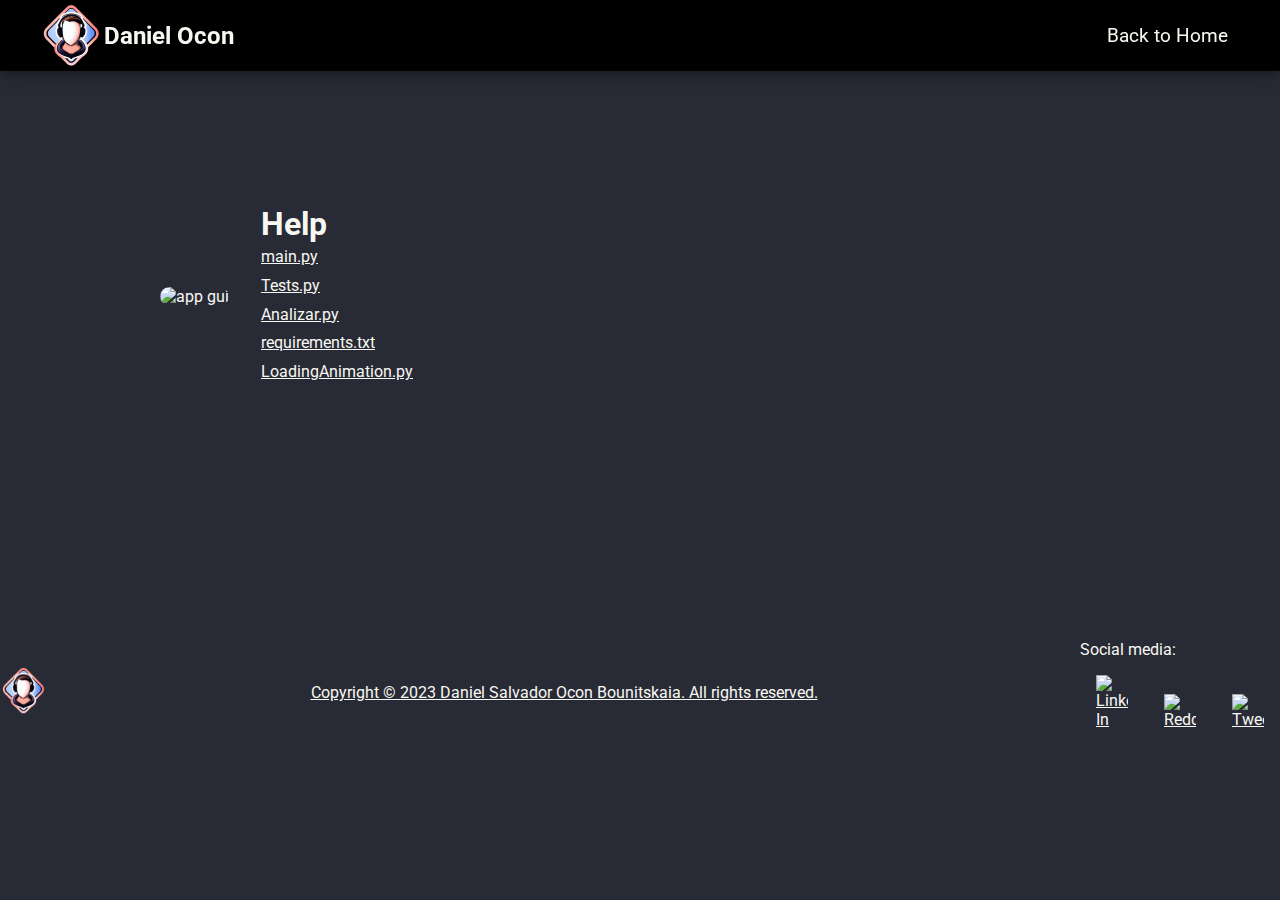
==== html/code/index.html @ 312e22c2 "pythonHTML" ====
<!DOCTYPE html>

<head>
    <meta charset='utf-8'>
    <meta http-equiv='X-UA-Compatible' content='IE=edge'>
    <title>Ayuda</title>
    <meta name='viewport' content='width=device-width, initial-scale=1'>
    <link rel='stylesheet' type='text/css' media='screen' href='../../main.css'>
    <link rel='stylesheet' type='text/css' media='screen' href='../../css/style.css'>
    <script src='../../main.js'></script>
</head>

<body>
    <header class="header">
        <div id="logo">
            <a href="../../index.html"><img id="logo" src="../../imgs/logo.png" alt="logo"></a>
            <h2>Daniel Ocon</h2>
        </div>
        <nav class="navigation">
            <input type="checkbox" class="toggle-menu">
            <div class="hamburger"></div>
            <ul class="menu">
                <li><a href="../../index.html">Back to Home</a></li>
            </ul>
        </nav>

    </header>
    <main id="projects-main-section">
        <section class="projects-page" id="project1">
            <div class="img"><img src="../../imgs/OconMusicAnalysisGUI.PNG" alt="app gui"></div>
            <div class="projects-text-content">
                <h1>Help</h1>
                <p><a href="main.py.html">main.py</a><br /><a href="Tests.py.html">Tests.py</a><br /><a
                    href="Analizar.py.html">Analizar.py</a><br /><a href="requirements.txt.html">requirements.txt</a><br /><a
                    href="LoadingAnimation.py.html">LoadingAnimation.py</a><br />
                </p>
            </div>
        </section>
    </main>
    <footer>
        <div class="img"><img src="../../imgs/logo.png" alt="image about"></div>
        <a class="copyright-link" href="copyright.html">Copyright © 2023 Daniel Salvador Ocon Bounitskaia. All rights
            reserved.</a>
        <div class="footer-social-media">
            <p>Social media:</p>
            <p class="social-media">
                <a target='_blank' href='https://www.linkedin.com/shareArticle?mini=true&amp;url=danielocon/github.io'>
                    <img src='https://www.matthewb.id.au/social/linkedin_s.png' alt='Linked In' /></a>
                <a target='_blank' href='https://www.reddit.com/submit?url=danielocon/github.io'>
                    <img src='https://www.matthewb.id.au/social/reddit_s.png' alt='Reddit' /></a>
                <a target='_blank' href='https://twitter.com/intent/tweet?text=&url=danielocon/github.io'>
                    <img src='https://www.matthewb.id.au/social/twitter_s.png' alt='Tweet' /></a>
            </p>
        </div>
    </footer>
</body>

</html>
---- main.css ----
@import url('https://fonts.googleapis.com/css2?family=Roboto:ital,wght@0,300;0,400;1,300;1,400&display=swap');

/*GENERAL STYLE*/
/*style for the entire web (font, background color and text color)*/
* {
    font-family: 'Roboto';
    color: #f8f8f2;
    margin: 0;
    padding: 0;
    box-sizing: border-box;
}

body {
    background-color: #282a36;
    background-image: url(imgs/background4_pan.png);
    background-size: cover;
    background-position: center;
    background-repeat: no-repeat;
    background-attachment: fixed;
}

/*END GENERAL STYLE*/

/* TOP NAVIGATION BAR*/
/* Header -> using flexbox to set the elements in the right position*/

header {
    position: fixed;
    width: 100%;
    top: 0;
    display: flex;
    justify-content: space-between;
    align-items: center;
    background: black;
    padding: 0 2.5em;
    transition: 0.3s;
    box-shadow: 0 4px 8px 0 rgba(0, 0, 0, 0.2), 0 6px 20px 0 rgba(0, 0, 0, 0.19);
}

#logo a {
    display: block;
}

#logo {
    max-height: 4em;
    max-width: fit-content;
    cursor: pointer;
    display: flex;
    justify-content: space-between;
    align-items: center;
}

/* The nav in the header */
.navigation {
    display: flex;
    justify-content: space-between;
    align-items: center;
}

/*LINKS*/
/* styling the links in the navbar*/
.menu {
    display: flex;
    justify-content: center;
    flex-direction: row;
    align-items: center;
    z-index: 1;
    transition: 0.5;
}

.menu li {
    list-style: none;
    padding: 1.5em 0.75em;
}

.menu li a {
    display: block;
    text-decoration: none;
    font-size: 1.2em;
    position: relative;
    transition: all 0.3s ease 0s;
}

.menu li a::after {
    content: '';
    background-color: #ff79c6;
    width: 0;
    height: 3px;
    position: absolute;
    left: 0;
    bottom: -6px;
    transition: 0.3s;
}

.menu li a:hover::after {
    width: 100%;
}

.navigation li a:hover {
    color: #ff79c6;
}

/* HAMBURGER */
.hamburger {
    position: relative;
    width: 2.5em;
    height: 0.3em;
    background: #f8f8f2;
    border-radius: 2em;
    cursor: pointer;
    z-index: 2;
    right: 3em;
    transition: 0.3s;
}

.hamburger::before,
.hamburger::after {
    content: "";
    position: absolute;
    height: 0.3em;
    width: 2.5em;
    right: 0;
    background: #f8f8f2;
    border-radius: 2em;
    transition: 0.3s;
}


.hamburger::before {
    top: -1em;
}

.hamburger::after {
    top: 1em;
}

/* the checkbox*/
.toggle-menu {
    position: absolute;
    width: 3em;
    height: 3em;
    z-index: 3;
    opacity: 0;
    cursor: pointer;
    top: 2em;
    right: 5.8em;
    border: #ff79c6 solid 1px;
}

.toggle-menu,
.hamburger {
    display: none;
}

header input:checked~.hamburger {
    background: transparent;
}

header input:checked~.hamburger::before {
    top: 0;
    transform: rotate(-45deg);
    width: 2.5em;
}

header input:checked~.hamburger::after {
    top: 0;
    transform: rotate(45deg);
    width: 2.5em;
}

header input:checked~.menu {
    right: 0;
    box-shadow: -1em 0 2em rgba(0, 0, 0, 0.2);
}

@media screen and (max-width: 660px) {

    .hamburger,
    .toggle-menu {
        display: block;
    }

    header {
        padding: 1em 2em;
    }

    .menu {
        justify-content: start;
        flex-direction: column;
        align-items: center;
        position: fixed;
        top: 0;
        right: -15em;
        background: black;
        width: 30%;
        height: 100%;
        padding-top: 5em;
    }

    .manu li {
        width: 100%;
    }

    .manu li a {
        padding: 1em;
    }

}

/* END HAMBURGER */

/* END LINKS */

/*LOGO*/
/* seting correct values to the logo */
#logo {
    max-height: 4em;
    max-width: fit-content;
    cursor: pointer;
}

/* END LOGO */

/* END TOP NAVIGATION BAR */

/* CONTENT */
/* COMMON CONTENT STYLE */
section img {
    width: 100%;
    max-width: 25em;
    border-radius: 2em;
}

section .img {
    max-width: 40%;

}

.content {
    margin-top: 6em;
}

section {
    background-image: linear-gradient(RGBA(40, 42, 54, 0.8), RGBA(40, 42, 54, 1));
    min-height: 37em;
    margin: 0 10%;
    padding: 2em;
    border-radius: 2em;
    display: flex;
    gap: 2em;
    align-items: center;
}

.spaceDiv {
    width: 2px;
    height: 5em;
}

section p {
    font-size: 1em;
    line-height: 1.8;
}

.content h1 {
    font-size: 2em;
    padding: 2em 0;
}

@media screen and (max-width: 660px) {
    section {
        flex-direction: column-reverse;
    }

    section img {
        width: 100%;
        max-width: 100%;
        margin-top: -2em;
    }

    section .img {
        max-width: 100%;
    }
}


/* END COMMON CONTENT STYLE */

/* ABOUT */

#about {
    display: flex;
    justify-content: center;
    flex-direction: column;
    align-items: flex-start;
}


#about .about-content {
    display: flex;
    justify-content: center;
    flex-direction: row-reverse;
}

.about-text {
    width: 60%;
}

#about p {
    margin: 1em 0;
}

#about .img {
    width: 40%;
    margin: 1em;
}


@media screen and (max-width: 660px) {

    #about .about-content {
        display: flex;
        justify-content: center;
        flex-direction: column;
    }

    .about-text {
        width: 100%;
    }

    #about .img {
        width: 100%;
    }
}

/* END ABOUT */

/* CONTACT */

#contact {
    display: flex;
    flex-direction: column;
    align-items: center;
}

form {
    width: 100%;
    display: flex;
    flex-direction: column;
    justify-content: space-evenly;
    padding-right: 1em;
}

form div {
    display: flex;
    flex-direction: row;
    justify-content: space-between;
}

form p {
    padding-top: 1em;
}

.social-media {
    margin: 0 auto;
}

.social-media p {
    display: flex;
    align-items: center;
    flex-direction: row;
    margin: 0 auto;
}

.social-media img {
    max-width: 2em;
    margin: 1em;
}

.input-field {
    color: #282a36;
    min-height: 2em;
    width: 69%;
    margin: 1em 0 0 1em;
    padding: 0 0.5em;
    border: solid #f8f8f2 1px;
    border-radius: 0.3em;
    outline: none;
}

form textarea {
    min-height: 6em;
}



/* Button */
.button {
    background-color: #4CAF50;
    text-align: center;
    padding: 0.75em 0;
    margin: 1.2em 0 0 0;
    text-decoration: none;
    display: inline-block;
    font-size: 1em;
    transition-duration: 0.4s;
    cursor: pointer;
    color: #282a36;
    border: none;
    border-radius: 0.3em;
}

.button:hover {
    background-color: #50fa7b;
}

/* end Button */

@media screen and (max-width: 660px) {
    form div {
        flex-direction: column;
    }

    form {
        margin: -3em 0 0 0;
        width: 100%;
    }

    .input-field {
        width: 100%;
    }

    .button h2 {
        color: #282a36;
        font-size: 1.2em;
    }

    /* Button */
    .button {
        margin: 1.5em 0.5em 0 0.5em;
        width: 100%;
    }

    /* end Button */


}

/* END CONTACT */

/* END CONTENT */

/* FOOTER */

footer img {
    max-width: 3em;
}

footer {
    right: 0;
    left: 0;
    background: #282a36;
    margin-top: 3em;
    display: flex;
    flex-direction: row;
    justify-content: space-between;
    align-items: center;
}

/* END FOOTER*/
---- css/style.css ----
#copyright {
    margin-top: 6em;
    display: flex;
    align-items: center;
    flex-direction: column;
}
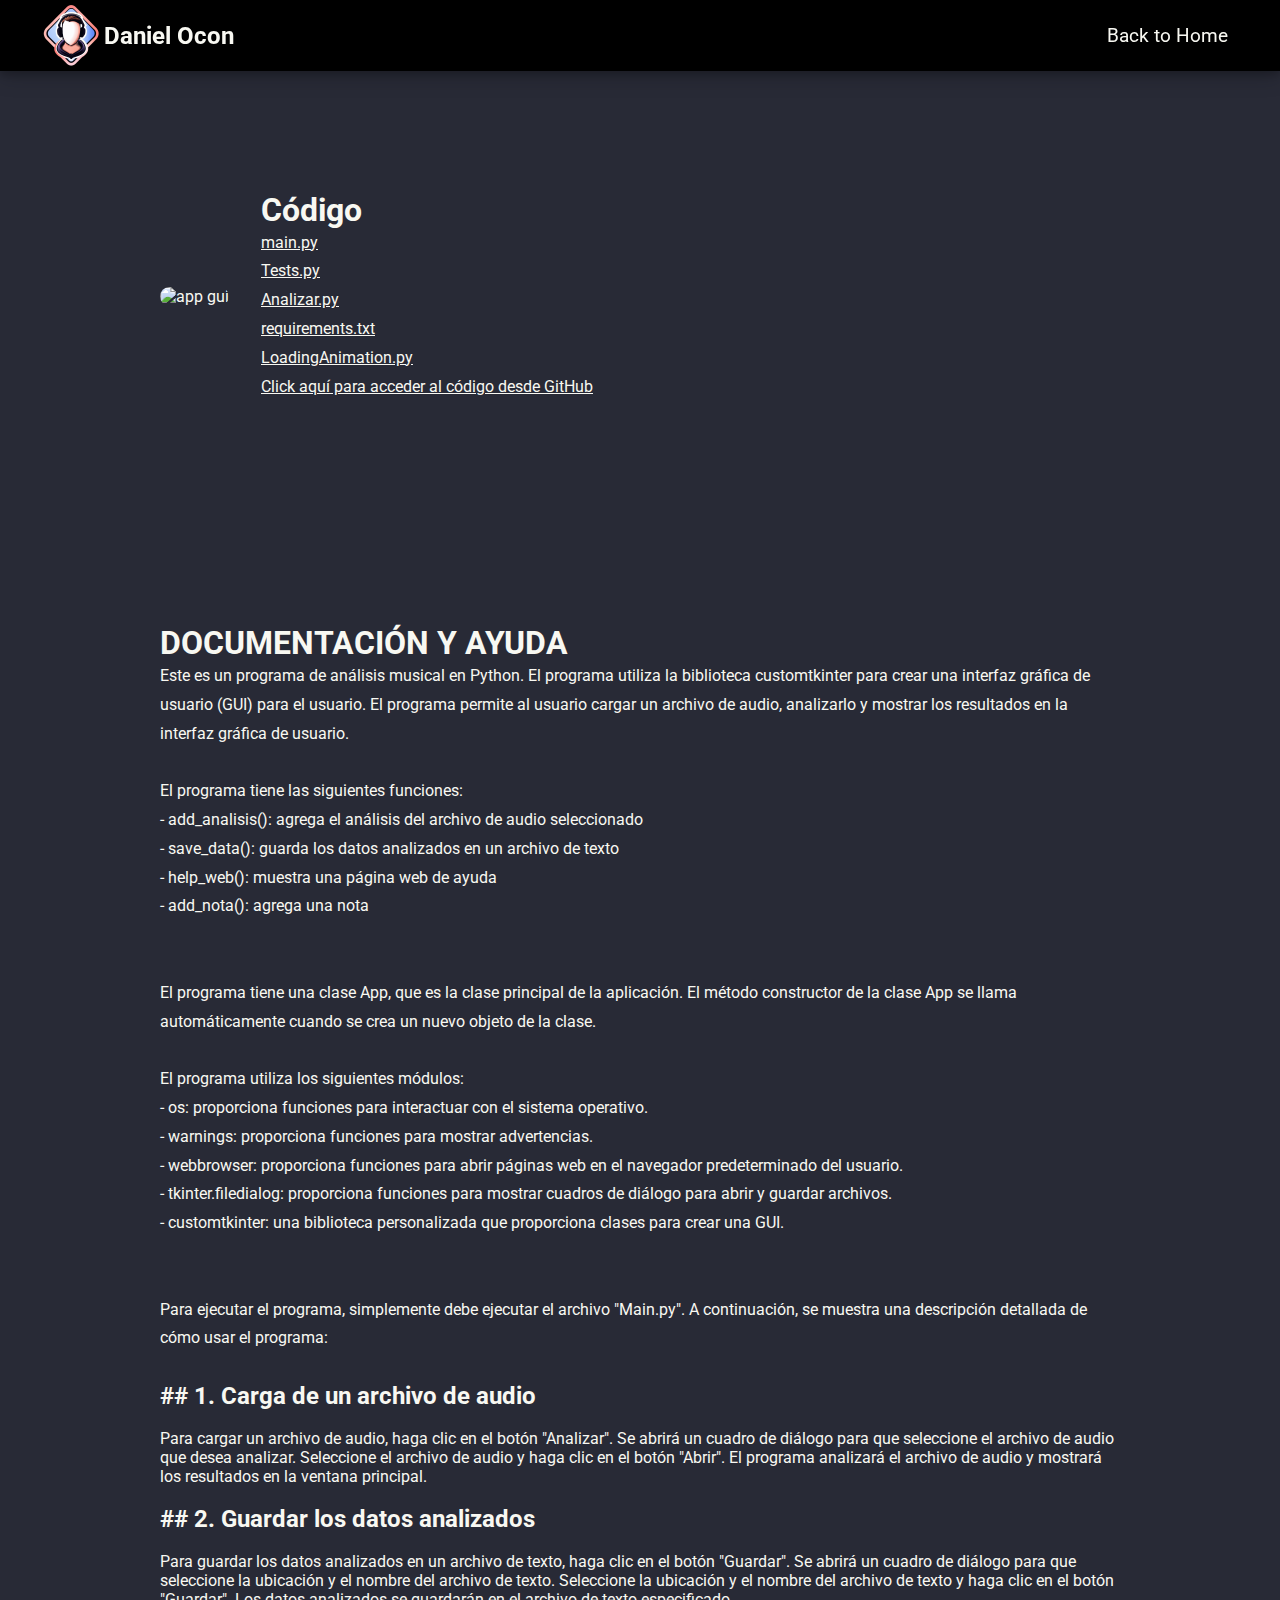
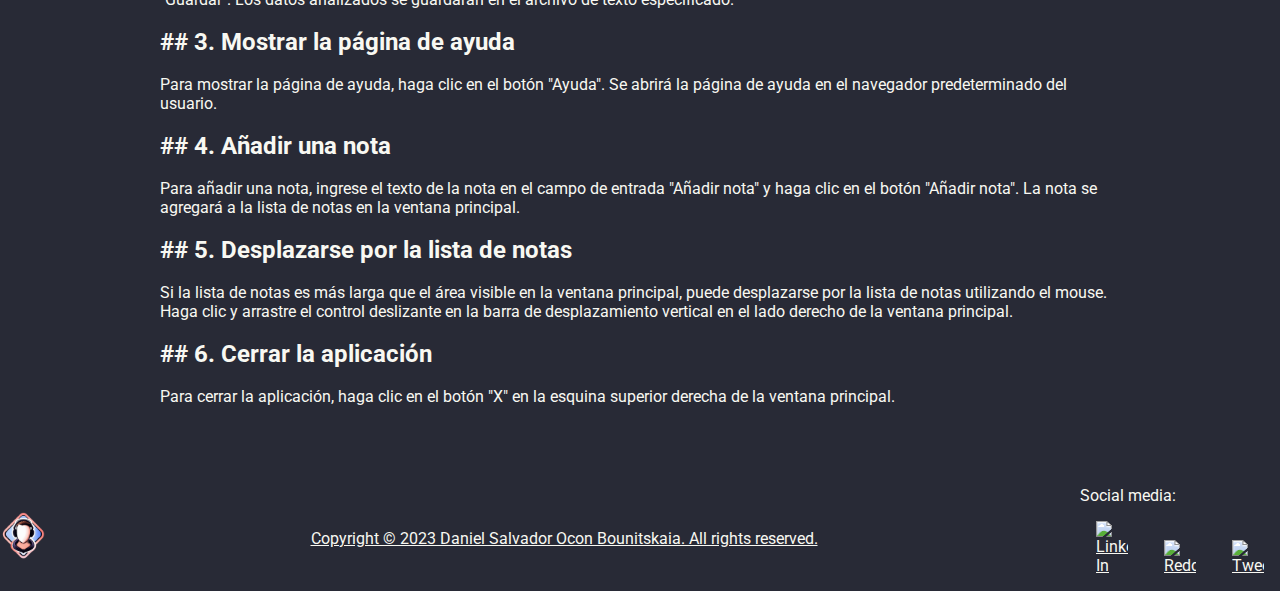
==== commit fd68327d: "Documentación" ====
--- a/html/code/index.html
+++ b/html/code/index.html
@@ -29,13 +29,77 @@
         <section class="projects-page" id="project1">
             <div class="img"><img src="../../imgs/OconMusicAnalysisGUI.PNG" alt="app gui"></div>
             <div class="projects-text-content">
-                <h1>Help</h1>
+                <h1>Código</h1>
                 <p><a href="main.py.html">main.py</a><br /><a href="Tests.py.html">Tests.py</a><br /><a
-                    href="Analizar.py.html">Analizar.py</a><br /><a href="requirements.txt.html">requirements.txt</a><br /><a
-                    href="LoadingAnimation.py.html">LoadingAnimation.py</a><br />
+                        href="Analizar.py.html">Analizar.py</a><br /><a
+                        href="requirements.txt.html">requirements.txt</a><br /><a
+                        href="LoadingAnimation.py.html">LoadingAnimation.py</a><br /><a
+                        href="https://github.com/DanielOcon/MusicAnalysisDanielOcon">Click aquí para acceder al código
+                        desde GitHub</a><br />
                 </p>
             </div>
         </section>
+
+        <section class="projects-page" id="project1">
+            <div class="projects-text-content">
+                <h1>DOCUMENTACIÓN Y AYUDA</h1>
+                <p>Este es un programa de análisis musical en Python. El programa utiliza la biblioteca customtkinter
+                    para crear una interfaz gráfica de usuario (GUI) para el usuario. El programa permite al usuario
+                    cargar un archivo de audio, analizarlo y mostrar los resultados en la interfaz gráfica de usuario.
+                    <br><br>
+                    El programa tiene las siguientes funciones: <br>
+                    - add_analisis(): agrega el análisis del archivo de audio seleccionado <br>
+                    - save_data(): guarda los datos analizados en un archivo de texto <br>
+                    - help_web(): muestra una página web de ayuda <br>
+                    - add_nota(): agrega una nota <br>
+                    <br><br>
+                    El programa tiene una clase App, que es la clase principal de la aplicación. El método constructor
+                    de la clase App se llama automáticamente cuando se crea un nuevo objeto de la clase.
+                    <br><br>
+                    El programa utiliza los siguientes módulos: <br>
+                    - os: proporciona funciones para interactuar con el sistema operativo. <br>
+                    - warnings: proporciona funciones para mostrar advertencias. <br>
+                    - webbrowser: proporciona funciones para abrir páginas web en el navegador predeterminado del
+                    usuario. <br>
+                    - tkinter.filedialog: proporciona funciones para mostrar cuadros de diálogo para abrir y guardar
+                    archivos. <br>
+                    - customtkinter: una biblioteca personalizada que proporciona clases para crear una GUI. <br>
+                    <br><br>
+                    Para ejecutar el programa, simplemente debe ejecutar el archivo "Main.py". A continuación, se
+                    muestra una descripción detallada de cómo usar el programa:
+                    <br><br>
+                <h2>## 1. Carga de un archivo de audio</h2><br>
+                Para cargar un archivo de audio, haga clic en el botón "Analizar". Se abrirá un cuadro de diálogo para
+                que seleccione el archivo de audio que desea analizar. Seleccione el archivo de audio y haga clic en el
+                botón "Abrir". El programa analizará el archivo de audio y mostrará los resultados en la ventana
+                principal.
+                <br><br>
+                <h2>## 2. Guardar los datos analizados</h2><br>
+                Para guardar los datos analizados en un archivo de texto, haga clic en el botón "Guardar". Se abrirá un
+                cuadro de diálogo para que seleccione la ubicación y el nombre del archivo de texto. Seleccione la
+                ubicación y el nombre del archivo de texto y haga clic en el botón "Guardar". Los datos analizados se
+                guardarán en el archivo de texto especificado.
+                <br><br>
+                <h2>## 3. Mostrar la página de ayuda </h2><br>
+                Para mostrar la página de ayuda, haga clic en el botón "Ayuda". Se abrirá la página de ayuda en el
+                navegador predeterminado del usuario.
+                <br><br>
+                <h2>## 4. Añadir una nota</h2><br>
+                Para añadir una nota, ingrese el texto de la nota en el campo de entrada "Añadir nota" y haga clic en el
+                botón "Añadir nota". La nota se agregará a la lista de notas en la ventana principal.
+                <br><br>
+                <h2>## 5. Desplazarse por la lista de notas</h2><br>
+                Si la lista de notas es más larga que el área visible en la ventana principal, puede desplazarse por la
+                lista de notas utilizando el mouse. Haga clic y arrastre el control deslizante en la barra de
+                desplazamiento vertical en el lado derecho de la ventana principal.
+                <br><br>
+                <h2>## 6. Cerrar la aplicación</h2><br>
+                Para cerrar la aplicación, haga clic en el botón "X" en la esquina superior derecha de la ventana
+                principal.
+                </p>
+            </div>
+        </section>
+
     </main>
     <footer>
         <div class="img"><img src="../../imgs/logo.png" alt="image about"></div>
